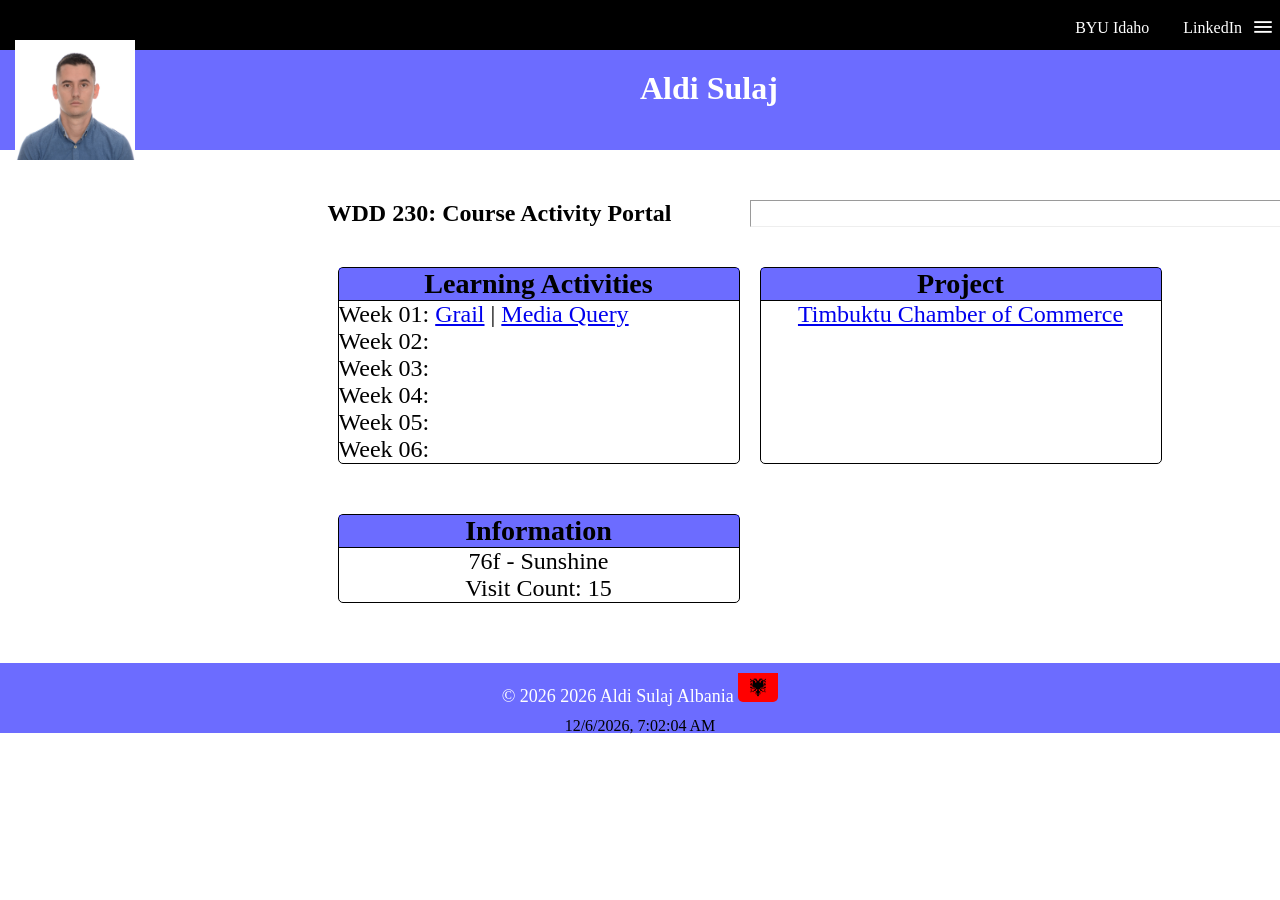
==== index.html @ 29d59bf8 "new changes" ====
<!DOCTYPE html>
<html lang="en">
  <head>
    <meta charset="UTF-8" />
    <meta http-equiv="X-UA-Compatible" content="IE=edge" />
    <meta name="viewport" content="width=device-width, initial-scale=1.0" />
    <meta name="description" content="WDD-230" />
    <meta
      name="keywords"
      content="Aldi Sulaj, course assignment portal, HTML, CSS, JS"
    />
    <meta name="author" content="Aldi Sulaj" />
    <link rel="stylesheet" href="styles/styles.css" />
    <link
      rel="stylesheet"
      href="https://fonts.googleapis.com/css2?family=Material+Symbols+Outlined:opsz,wght,FILL,GRAD@48,400,0,0"
    />
    <title>WDD 230 - Portal - Aldi Sulaj</title>
  </head>
  <body>
    <nav>
      <ul>
        <li><a href="#">BYU Idaho</a></li>
        <li><a href="#">LinkedIn</a></li>
        <span class="material-symbols-outlined dark"> menu </span>
      </ul>
    </nav>
    <header>
      <div class="logo-background">
        <img class="logo" src="image/Aldi_2022_ (2).JPG" alt="my picture" />
        <h1 class="name">Aldi Sulaj</h1>
      </div>
    </header>
    <main>
      <h2 class="h2-title">WDD 230: Course Activity Portal</h2>
      <hr width="700px" />
      <section class="card">
        <div class="card1">
          <h3 class="box-title">Learning Activities</h3>
          <ul>
            <li>
              Week 01: <a href="#">Grail</a> | <a href="#">Media Query</a>
            </li>
            <li>Week 02:</li>
            <li>Week 03:</li>
            <li>Week 04:</li>
            <li>Week 05:</li>
            <li>Week 06:</li>
          </ul>
        </div>
      </section>
      <section class="card">
        <h3 class="box-title1">Project</h3>
        <a class="b2-content" href="#">Timbuktu Chamber of Commerce</a>
      </section>
      <section class="card">
        <h3 class="box-title2">Information</h3>
        <p>76f - Sunshine</p>
        <p>Visit Count: 15</p>
      </section>
    </main>
    <footer>
      <div>
        <p class="footer-text">
          &copy;
          <span id="year"></span>
          <script>
            document.write(new Date().getFullYear());
          </script>
          Aldi Sulaj Albania
          <img class="flag" src="image/Flag_of_Albania.svg.png" alt="Albania" />
        </p>
        <p class="highlight" id="lastModified"></p>
      </div>
    </footer>
    <script src="scripts/getDates.js"></script>
  </body>
</html>
---- styles/styles.css ----
* {
  margin: 0;
  padding: 0;
}

nav {
  background-color: black;
  width: 100%;
  height: 40px;
  padding-top: 10px;
  text-align: right;
}

nav ul li {
  list-style: none;
  display: inline-block;
  margin-left: 60px;
  margin-left: 30px;
  vertical-align: middle;
}

nav ul li a {
  color: white;
  text-decoration: none;
  display: inline-block;
  padding-bottom: 15px;
}

.logo {
  float: left;
  width: 120px;
  height: 120px;
  padding-left: 15px;
  margin-top: -10px;
}

.logo-background {
  background-color: rgba(0, 0, 255, 0.577);
  height: 100px;
}

.name {
  width: 150px;
  padding: 20px 50%;
  color: white;
}

main {
  width: 760px;
  padding: 50px 10px;
  margin: 0 auto;
  display: grid;
  grid-template-columns: 1fr;
}

.dark {
  padding: 5px;
  color: rgba(255, 255, 255, 1);
  font-variation-settings: "GRAD" -25;
  cursor: pointer;
}

li {
  list-style: none;
}

section {
  margin: 10px;
  margin-top: 40px;
}

.card {
  width: 400px;
  text-align: center;
  font-size: x-large;
  border: 1px solid;
  border-radius: 5px;
}

h3 {
  background-color: rgba(0, 0, 255, 0.577);
  background-size: cover;
  border-bottom: 1px solid;
}

ul li {
  text-align: left;
}

footer {
  background-color: rgba(0, 0, 255, 0.577);
  height: 70px;
  text-align: center;
}

.footer-text {
  text-align: center;
  font-size: large;
  color: white;
  padding-bottom: 10px;
}

.flag {
  width: 40px;
  padding-top: 10px;
  border-radius: 5px;
}

@media only screen and (min-width: 38rem) {
  nav {
    flex-direction: row-reverse;
  }

  main {
    grid-template-columns: 1fr 1fr;
  }
}
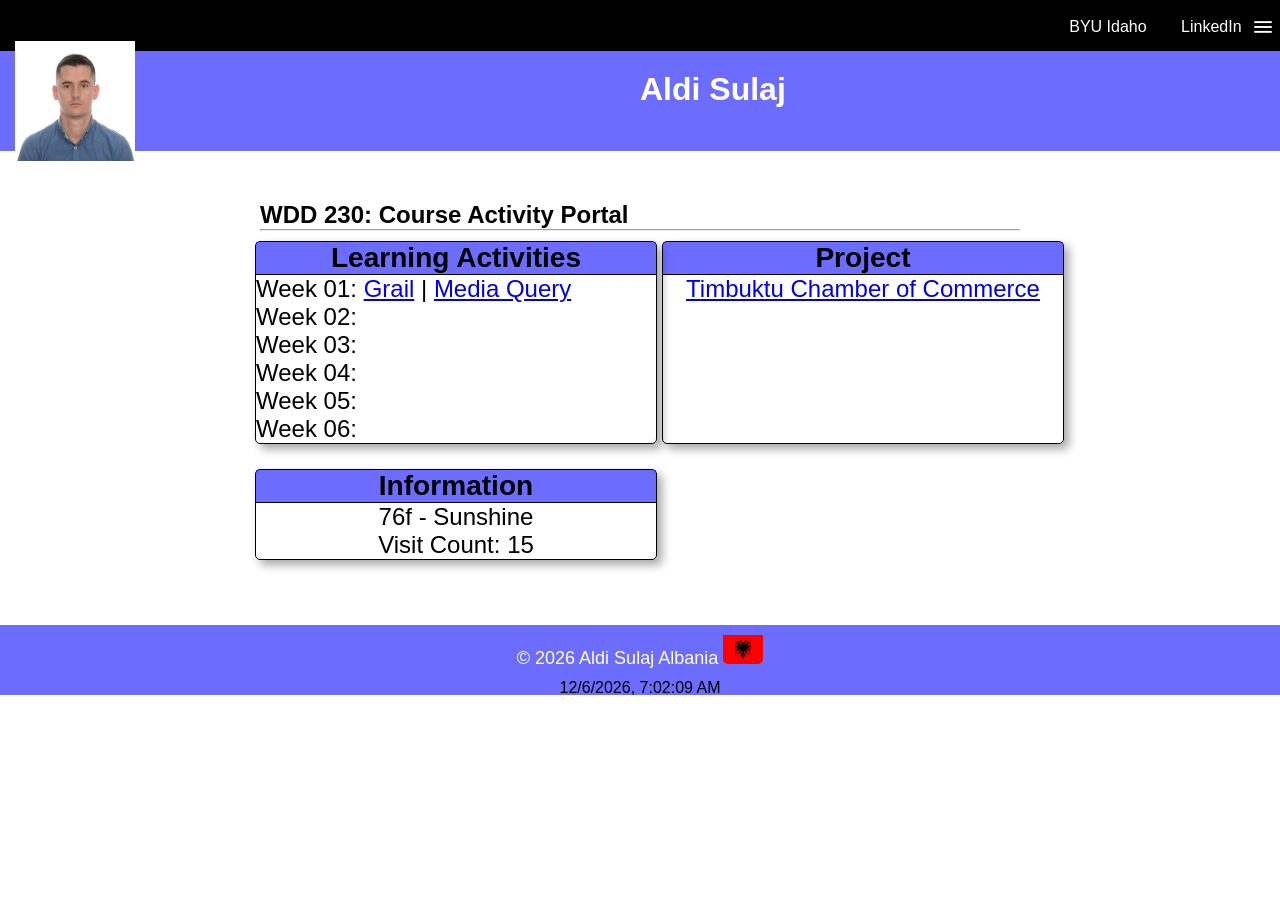
==== commit d98064ef: "new styles" ====
--- a/index.html
+++ b/index.html
@@ -11,9 +11,16 @@
     />
     <meta name="author" content="Aldi Sulaj" />
     <link rel="stylesheet" href="styles/styles.css" />
+    <link rel="stylesheet" href="styles/base.css" />
     <link
       rel="stylesheet"
       href="https://fonts.googleapis.com/css2?family=Material+Symbols+Outlined:opsz,wght,FILL,GRAD@48,400,0,0"
+    />
+    <link rel="preconnect" href="https://fonts.googleapis.com" />
+    <link rel="preconnect" href="https://fonts.gstatic.com" crossorigin />
+    <link
+      href="https://fonts.googleapis.com/css2?family=Abyssinica+SIL&display=swap"
+      rel="stylesheet"
     />
     <title>WDD 230 - Portal - Aldi Sulaj</title>
   </head>
@@ -33,40 +40,39 @@
     </header>
     <main>
       <h2 class="h2-title">WDD 230: Course Activity Portal</h2>
-      <hr width="700px" />
-      <section class="card">
-        <div class="card1">
-          <h3 class="box-title">Learning Activities</h3>
-          <ul>
-            <li>
-              Week 01: <a href="#">Grail</a> | <a href="#">Media Query</a>
-            </li>
-            <li>Week 02:</li>
-            <li>Week 03:</li>
-            <li>Week 04:</li>
-            <li>Week 05:</li>
-            <li>Week 06:</li>
-          </ul>
-        </div>
-      </section>
-      <section class="card">
-        <h3 class="box-title1">Project</h3>
-        <a class="b2-content" href="#">Timbuktu Chamber of Commerce</a>
-      </section>
-      <section class="card">
-        <h3 class="box-title2">Information</h3>
-        <p>76f - Sunshine</p>
-        <p>Visit Count: 15</p>
-      </section>
+      <hr width="auto" />
+      <div class="allcards">
+        <section class="card">
+          <div class="card1">
+            <h3 class="box-title">Learning Activities</h3>
+            <ul>
+              <li>
+                Week 01: <a href="#">Grail</a> | <a href="#">Media Query</a>
+              </li>
+              <li>Week 02:</li>
+              <li>Week 03:</li>
+              <li>Week 04:</li>
+              <li>Week 05:</li>
+              <li>Week 06:</li>
+            </ul>
+          </div>
+        </section>
+        <section class="card">
+          <h3 class="box-title1">Project</h3>
+          <a class="b2-content" href="#">Timbuktu Chamber of Commerce</a>
+        </section>
+        <section class="card">
+          <h3 class="box-title2">Information</h3>
+          <p>76f - Sunshine</p>
+          <p>Visit Count: 15</p>
+        </section>
+      </div>
     </main>
     <footer>
       <div>
         <p class="footer-text">
           &copy;
           <span id="year"></span>
-          <script>
-            document.write(new Date().getFullYear());
-          </script>
           Aldi Sulaj Albania
           <img class="flag" src="image/Flag_of_Albania.svg.png" alt="Albania" />
         </p>
--- a/styles/styles.css
+++ b/styles/styles.css
@@ -2,11 +2,15 @@
   margin: 0;
   padding: 0;
 }
-
+html,
+body {
+  max-width: 100%;
+  overflow-x: hidden;
+}
 nav {
   background-color: black;
   width: 100%;
-  height: 40px;
+  height: auto;
   padding-top: 10px;
   text-align: right;
 }
@@ -49,8 +53,6 @@
   width: 760px;
   padding: 50px 10px;
   margin: 0 auto;
-  display: grid;
-  grid-template-columns: 1fr;
 }
 
 .dark {
@@ -65,8 +67,12 @@
 }
 
 section {
-  margin: 10px;
-  margin-top: 40px;
+  margin: 10px 10px 15px;
+}
+
+.allcards {
+  display: grid;
+  grid-template-columns: 1fr 1fr;
 }
 
 .card {
@@ -75,6 +81,8 @@
   font-size: x-large;
   border: 1px solid;
   border-radius: 5px;
+  margin-left: -5px;
+  box-shadow: 5px 5px 10px rgba(0, 0, 0, 0.35);
 }
 
 h3 {
@@ -106,12 +114,23 @@
   border-radius: 5px;
 }
 
-@media only screen and (min-width: 38rem) {
-  nav {
-    flex-direction: row-reverse;
+@media only screen and (max-width: 38rem) {
+  .allcards {
+    display: grid;
+    grid-template-columns: 1fr;
   }
 
-  main {
-    grid-template-columns: 1fr 1fr;
+  nav ul {
+    display: flex;
+    flex-direction: column-reverse;
+  }
+
+  .dark {
+    text-align: center;
+    padding-left: 35px;
+  }
+
+  nav ul li {
+    text-align: center;
   }
 }
--- a/styles/base.css
+++ b/styles/base.css
@@ -0,0 +1,3 @@
+* {
+  font-family: "Roboto", sans-serif;
+}
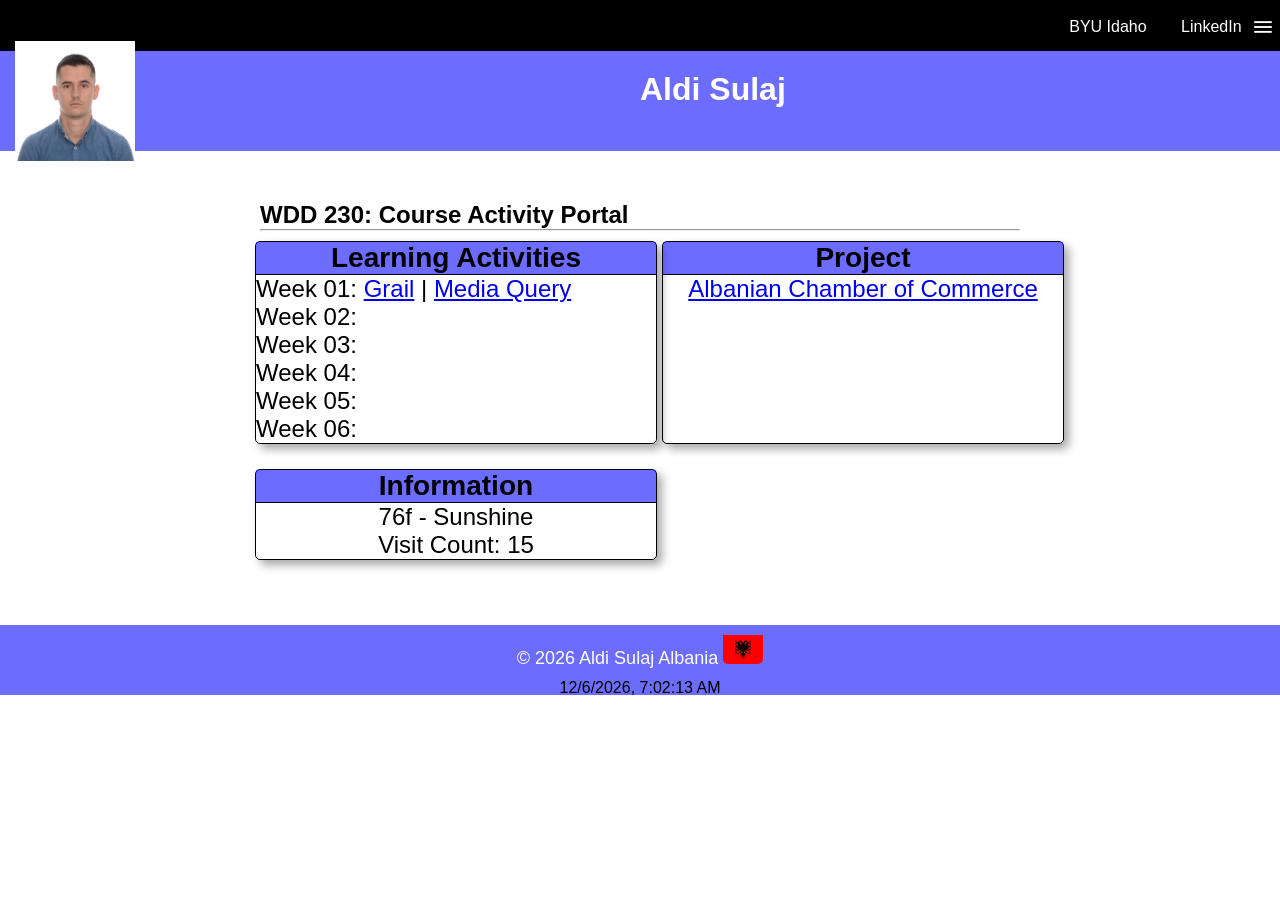
==== commit f18ec707: "added week1" ====
--- a/index.html
+++ b/index.html
@@ -59,7 +59,9 @@
         </section>
         <section class="card">
           <h3 class="box-title1">Project</h3>
-          <a class="b2-content" href="#">Timbuktu Chamber of Commerce</a>
+          <a class="b2-content" href="week01/chamber-site-plan.html"
+            >Albanian Chamber of Commerce</a
+          >
         </section>
         <section class="card">
           <h3 class="box-title2">Information</h3>
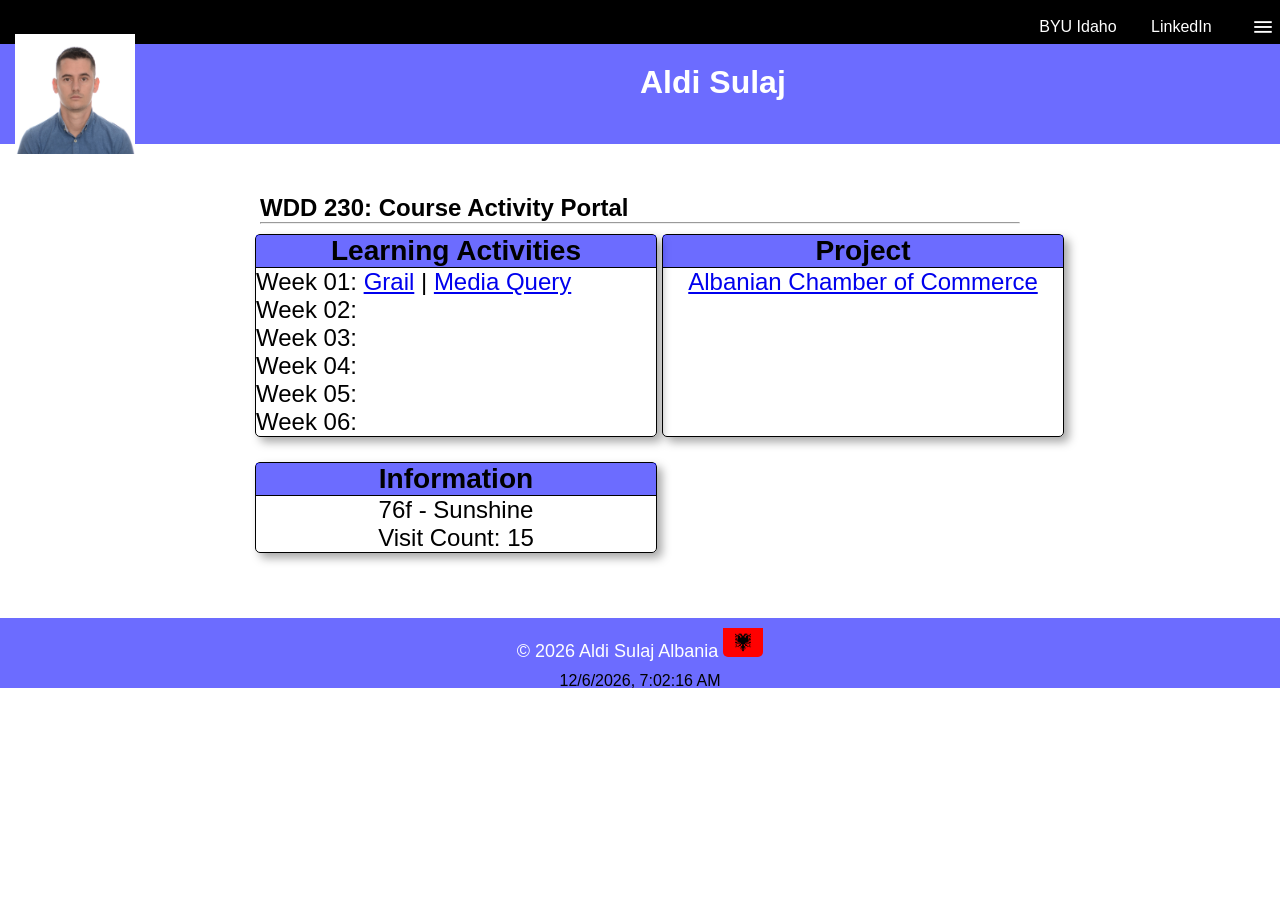
==== commit f0235eca: "new changes" ====
--- a/index.html
+++ b/index.html
@@ -29,18 +29,18 @@
       <ul>
         <li><a href="#">BYU Idaho</a></li>
         <li><a href="#">LinkedIn</a></li>
-        <span class="material-symbols-outlined dark"> menu </span>
+        <li class="material-symbols-outlined dark">menu</li>
       </ul>
     </nav>
     <header>
       <div class="logo-background">
-        <img class="logo" src="image/Aldi_2022_ (2).JPG" alt="my picture" />
+        <img class="logo" src="image/Aldi_2022_(2).JPG" alt="my-picture" />
         <h1 class="name">Aldi Sulaj</h1>
       </div>
     </header>
     <main>
       <h2 class="h2-title">WDD 230: Course Activity Portal</h2>
-      <hr width="auto" />
+      <hr />
       <div class="allcards">
         <section class="card">
           <div class="card1">
--- a/styles/styles.css
+++ b/styles/styles.css
@@ -27,7 +27,6 @@
   color: white;
   text-decoration: none;
   display: inline-block;
-  padding-bottom: 15px;
 }
 
 .logo {
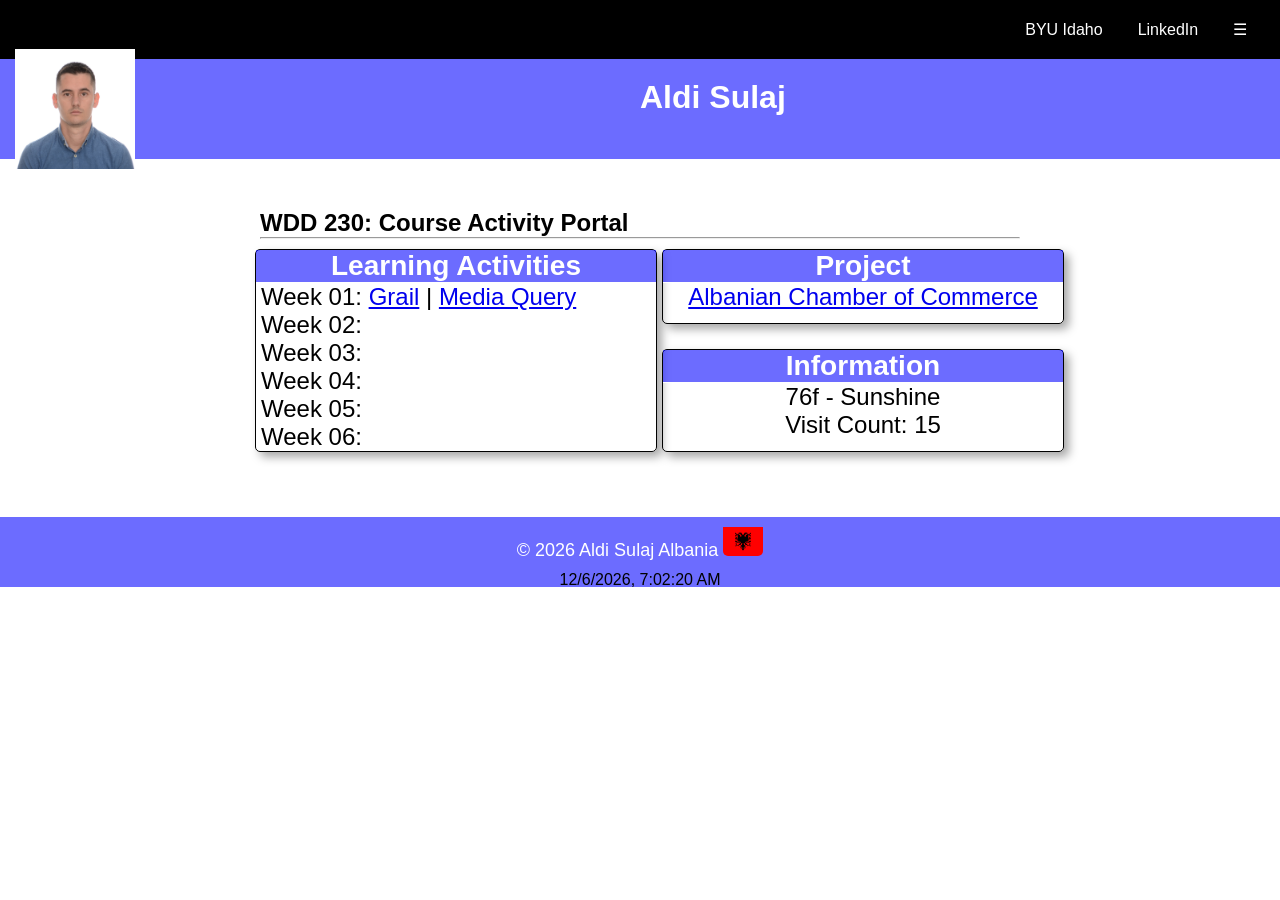
==== commit bc83424c: "new changes made" ====
--- a/index.html
+++ b/index.html
@@ -10,7 +10,7 @@
       content="Aldi Sulaj, course assignment portal, HTML, CSS, JS"
     />
     <meta name="author" content="Aldi Sulaj" />
-    <link rel="stylesheet" href="styles/styles.css" />
+    <link rel="stylesheet" href="styles/large.css" />
     <link rel="stylesheet" href="styles/base.css" />
     <link
       rel="stylesheet"
@@ -29,12 +29,12 @@
       <ul>
         <li><a href="#">BYU Idaho</a></li>
         <li><a href="#">LinkedIn</a></li>
-        <li class="material-symbols-outlined dark">menu</li>
+        <li><a href="#">&#9776;</a></li>
       </ul>
     </nav>
     <header>
       <div class="logo-background">
-        <img class="logo" src="image/Aldi_2022_(2).JPG" alt="my-picture" />
+        <img class="logo" src="image/Aldi_2022_(2).JPG" alt="my picture" />
         <h1 class="name">Aldi Sulaj</h1>
       </div>
     </header>
@@ -43,19 +43,17 @@
       <hr />
       <div class="allcards">
         <section class="card">
-          <div class="card1">
-            <h3 class="box-title">Learning Activities</h3>
-            <ul>
-              <li>
-                Week 01: <a href="#">Grail</a> | <a href="#">Media Query</a>
-              </li>
-              <li>Week 02:</li>
-              <li>Week 03:</li>
-              <li>Week 04:</li>
-              <li>Week 05:</li>
-              <li>Week 06:</li>
-            </ul>
-          </div>
+          <h3 class="box-title">Learning Activities</h3>
+          <ul>
+            <li>
+              Week 01: <a href="#">Grail</a> | <a href="#">Media Query</a>
+            </li>
+            <li>Week 02:</li>
+            <li>Week 03:</li>
+            <li>Week 04:</li>
+            <li>Week 05:</li>
+            <li>Week 06:</li>
+          </ul>
         </section>
         <section class="card">
           <h3 class="box-title1">Project</h3>
--- a/styles/large.css
+++ b/styles/large.css
@@ -0,0 +1,27 @@
+@media only screen and (min-width: 38rem) {
+  .allcards {
+    display: grid;
+    grid-template-columns: 1fr 1fr;
+    margin: auto;
+  }
+
+  .allcards h2 {
+    grid-column: 2 span 2;
+  }
+
+  .allcards section:first-of-type {
+    grid-row: 1 / span 2;
+  }
+}
+
+@media only screen and (max-width: 38rem) {
+  nav ul {
+    display: flex;
+    flex-direction: column-reverse;
+    gap: 8px;
+  }
+
+  nav ul li {
+    text-align: center;
+  }
+}
--- a/styles/base.css
+++ b/styles/base.css
@@ -1,3 +1,104 @@
 * {
+  margin: 0;
+  padding: 0;
   font-family: "Roboto", sans-serif;
 }
+html,
+body {
+  max-width: 100%;
+  overflow-x: hidden;
+}
+
+nav {
+  display: flex;
+  flex-direction: column;
+  text-align: right;
+  background-color: black;
+  padding: 20px;
+  height: auto;
+}
+
+nav li {
+  display: inline;
+}
+
+nav a {
+  text-decoration: none;
+  padding: 0.8rem;
+  color: white;
+}
+
+.logo {
+  float: left;
+  width: 120px;
+  height: 120px;
+  padding-left: 15px;
+  margin-top: -10px;
+}
+
+.logo-background {
+  background-color: rgba(0, 0, 255, 0.577);
+  height: 100px;
+}
+
+.name {
+  width: 150px;
+  padding: 20px 50%;
+  color: white;
+}
+
+main {
+  width: 760px;
+  padding: 50px 10px;
+  margin: 0 auto;
+}
+
+li {
+  list-style: none;
+}
+
+section {
+  margin: 10px 10px 15px;
+}
+
+.card {
+  width: 400px;
+  height: auto;
+  text-align: center;
+  font-size: x-large;
+  border: 1px solid;
+  border-radius: 5px;
+  margin-left: -5px;
+  box-shadow: 5px 5px 10px rgba(0, 0, 0, 0.35);
+}
+
+h3 {
+  background-color: rgba(0, 0, 255, 0.577);
+  background-size: cover;
+  border-bottom: 1px solid;
+  color: white;
+}
+
+ul li {
+  text-align: left;
+  padding-left: 5px;
+}
+
+footer {
+  background-color: rgba(0, 0, 255, 0.577);
+  height: 70px;
+  text-align: center;
+}
+
+.footer-text {
+  text-align: center;
+  font-size: large;
+  color: white;
+  padding-bottom: 10px;
+}
+
+.flag {
+  width: 40px;
+  padding-top: 10px;
+  border-radius: 5px;
+}
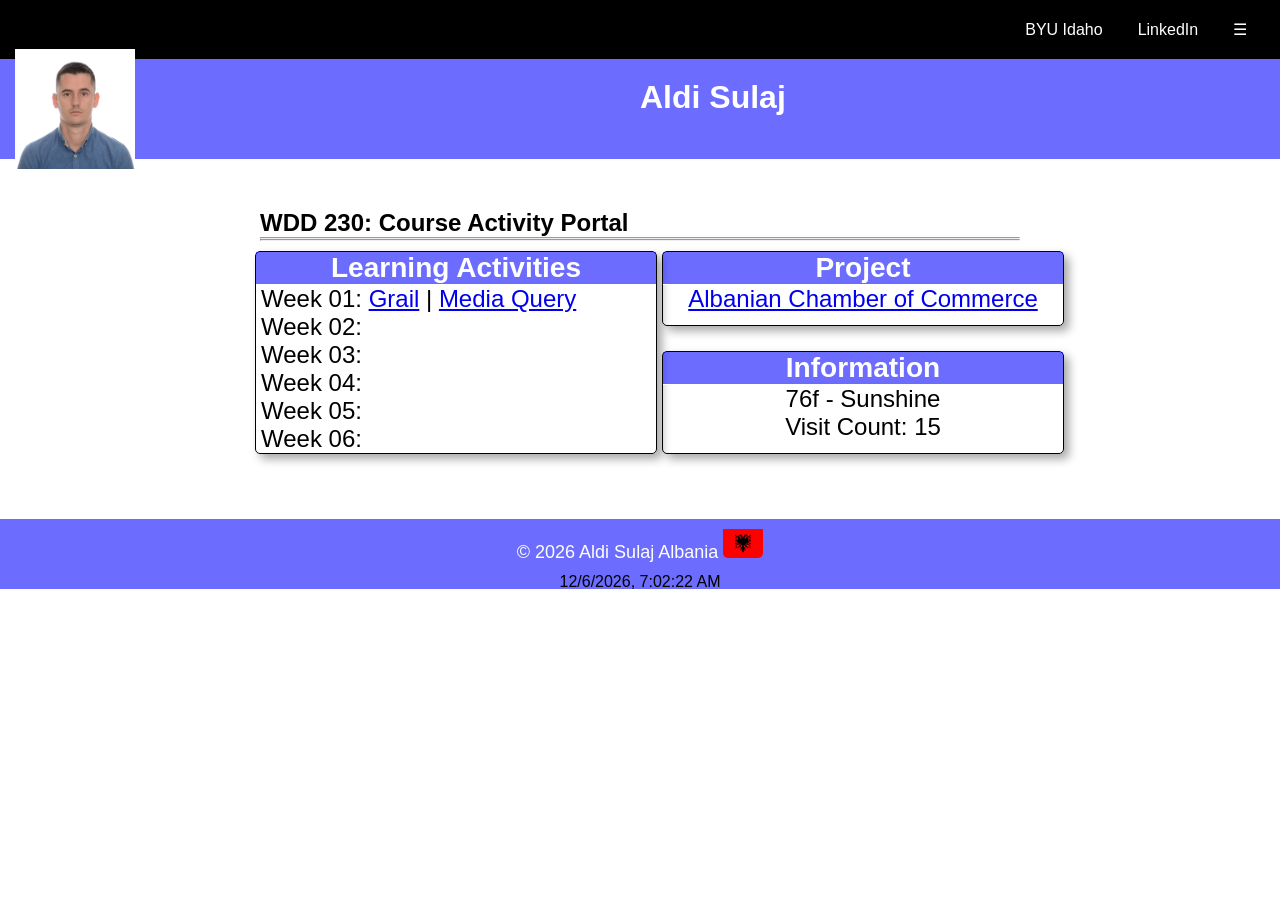
==== commit 316d6cd1: "h" ====
--- a/index.html
+++ b/index.html
@@ -41,6 +41,7 @@
     <main>
       <h2 class="h2-title">WDD 230: Course Activity Portal</h2>
       <hr />
+      <hr />
       <div class="allcards">
         <section class="card">
           <h3 class="box-title">Learning Activities</h3>
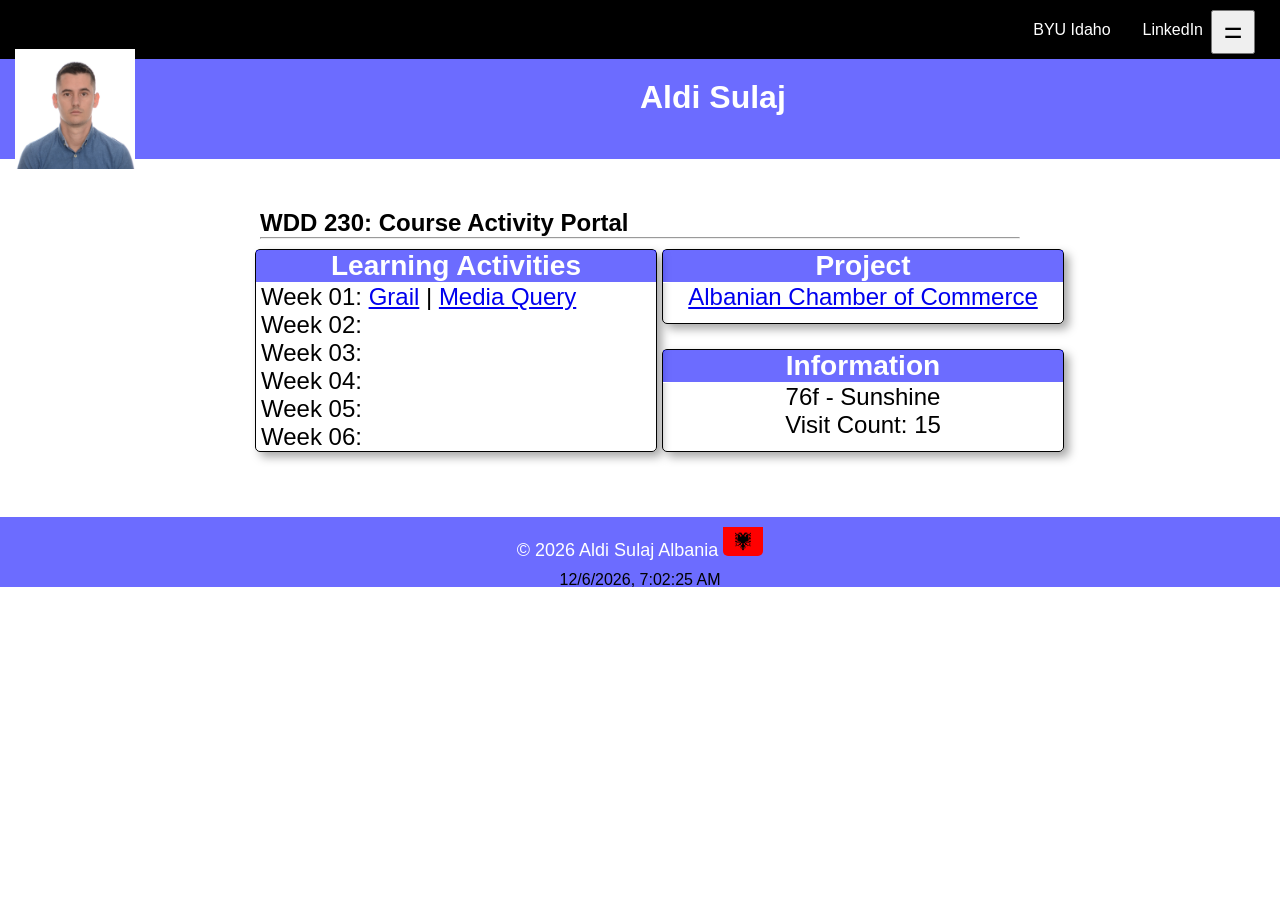
==== commit 00c17e9e: "new changes" ====
--- a/index.html
+++ b/index.html
@@ -25,14 +25,16 @@
     <title>WDD 230 - Portal - Aldi Sulaj</title>
   </head>
   <body>
-    <nav>
-      <ul>
-        <li><a href="#">BYU Idaho</a></li>
-        <li><a href="#">LinkedIn</a></li>
-        <li><a href="#">&#9776;</a></li>
-      </ul>
-    </nav>
     <header>
+      <button>=</button>
+      <nav>
+        <ul>
+          <li><a href="#">BYU Idaho</a></li>
+          <li><a href="#">LinkedIn</a></li>
+          <li><a href="#">&#9776;</a></li>
+        </ul>
+      </nav>
+
       <div class="logo-background">
         <img class="logo" src="image/Aldi_2022_(2).JPG" alt="my picture" />
         <h1 class="name">Aldi Sulaj</h1>
@@ -40,7 +42,6 @@
     </header>
     <main>
       <h2 class="h2-title">WDD 230: Course Activity Portal</h2>
-      <hr />
       <hr />
       <div class="allcards">
         <section class="card">
@@ -81,5 +82,6 @@
       </div>
     </footer>
     <script src="scripts/getDates.js"></script>
+    <script src="scripts/javascript.js"></script>
   </body>
 </html>
--- a/styles/large.css
+++ b/styles/large.css
@@ -15,10 +15,29 @@
 }
 
 @media only screen and (max-width: 38rem) {
+  nav {
+    position: absolute;
+    top: 55px;
+    right: 5px;
+    width: auto;
+  }
+
+  nav .open {
+    display: block;
+  }
+
+  nav li {
+    list-style: none;
+  }
+
+  nav a {
+    padding: 0;
+  }
+
   nav ul {
     display: flex;
     flex-direction: column-reverse;
-    gap: 8px;
+    gap: 5px;
   }
 
   nav ul li {
--- a/styles/base.css
+++ b/styles/base.css
@@ -10,8 +10,6 @@
 }
 
 nav {
-  display: flex;
-  flex-direction: column;
   text-align: right;
   background-color: black;
   padding: 20px;
@@ -22,12 +20,25 @@
   display: inline;
 }
 
+nav ul {
+  padding: 0;
+  margin: 0;
+}
+
 nav a {
   text-decoration: none;
-  padding: 0.8rem;
+  padding: 0.7rem;
   color: white;
 }
 
+header button {
+  position: absolute;
+  top: 10px;
+  right: 25px;
+  width: 44px;
+  height: 44px;
+  font-size: 2rem;
+}
 .logo {
   float: left;
   width: 120px;
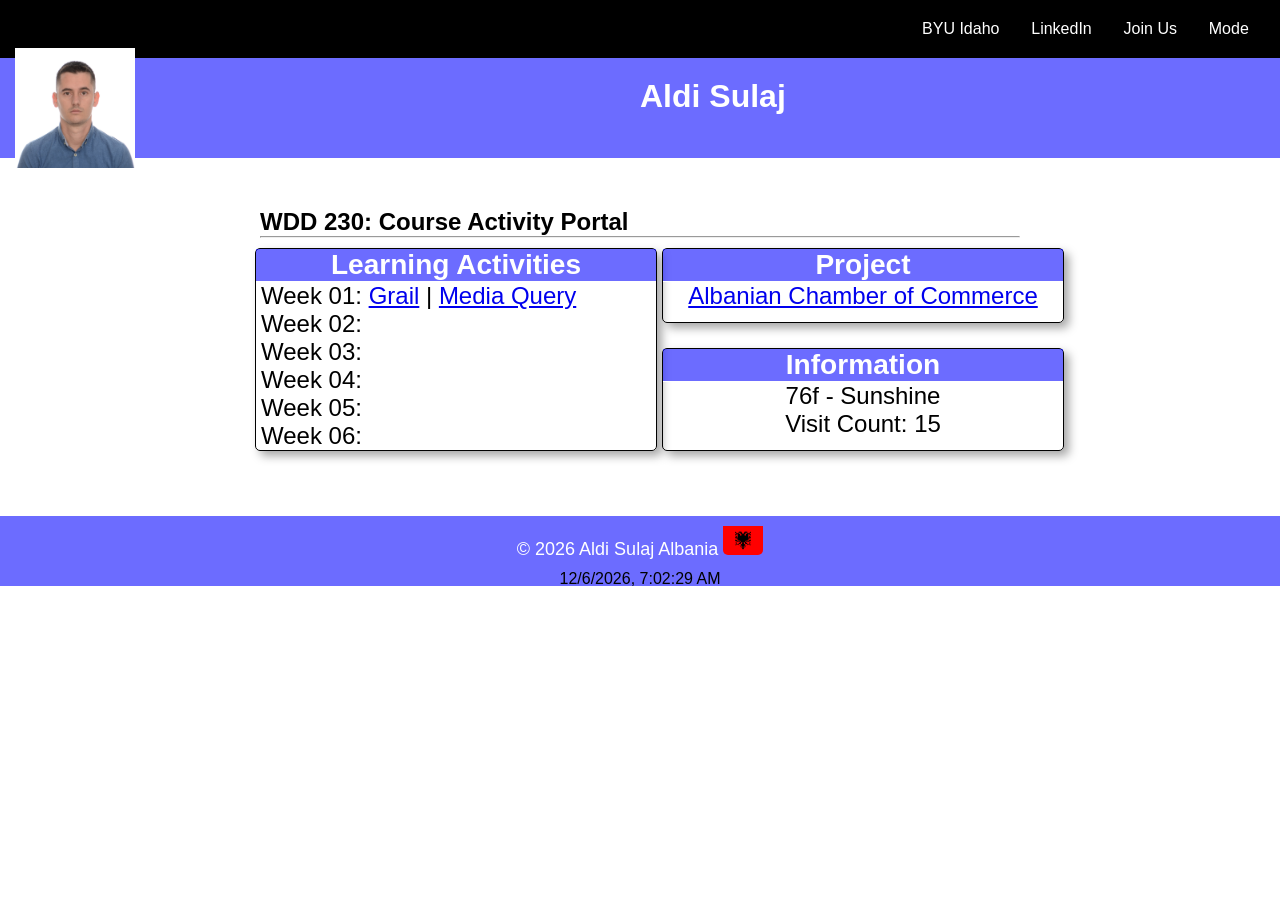
==== commit b951d679: "new changes" ====
--- a/index.html
+++ b/index.html
@@ -26,12 +26,13 @@
   </head>
   <body>
     <header>
-      <button>=</button>
+      <button></button>
       <nav>
         <ul>
           <li><a href="#">BYU Idaho</a></li>
           <li><a href="#">LinkedIn</a></li>
-          <li><a href="#">&#9776;</a></li>
+          <li><a href="#">Join Us</a></li>
+          <li><a id="mode" href="#">Mode</a></li>
         </ul>
       </nav>
 
@@ -82,6 +83,7 @@
       </div>
     </footer>
     <script src="scripts/getDates.js"></script>
-    <script src="scripts/javascript.js"></script>
+    <script src="scripts/hamburger.js"></script>
+    <script src="scripts/dark-mode.js"></script>
   </body>
 </html>
--- a/styles/large.css
+++ b/styles/large.css
@@ -16,31 +16,46 @@
 
 @media only screen and (max-width: 38rem) {
   nav {
+    display: none;
     position: absolute;
     top: 55px;
     right: 5px;
     width: auto;
   }
 
-  nav .open {
-    display: block;
+  .name {
+    margin-left: -30px;
   }
 
-  nav li {
-    list-style: none;
+  header button {
+    display: block;
+    margin: auto;
   }
 
-  nav a {
-    padding: 0;
+  .name {
+    align-content: center;
   }
 
   nav ul {
     display: flex;
     flex-direction: column-reverse;
-    gap: 5px;
+    gap: 10px;
   }
 
   nav ul li {
     text-align: center;
+    list-style: none;
+  }
+
+  nav ul li a {
+    padding: 2px;
+  }
+
+  button::before {
+    content: "\2630";
+  }
+
+  button.open::before {
+    content: "\2715";
   }
 }
--- a/styles/base.css
+++ b/styles/base.css
@@ -9,11 +9,17 @@
   overflow-x: hidden;
 }
 
+/*menu*/
+
 nav {
   text-align: right;
   background-color: black;
   padding: 20px;
   height: auto;
+}
+
+nav.open {
+  display: block;
 }
 
 nav li {
@@ -39,6 +45,13 @@
   height: 44px;
   font-size: 2rem;
 }
+
+button {
+  display: none;
+}
+
+/*dark-mode*/
+
 .logo {
   float: left;
   width: 120px;
